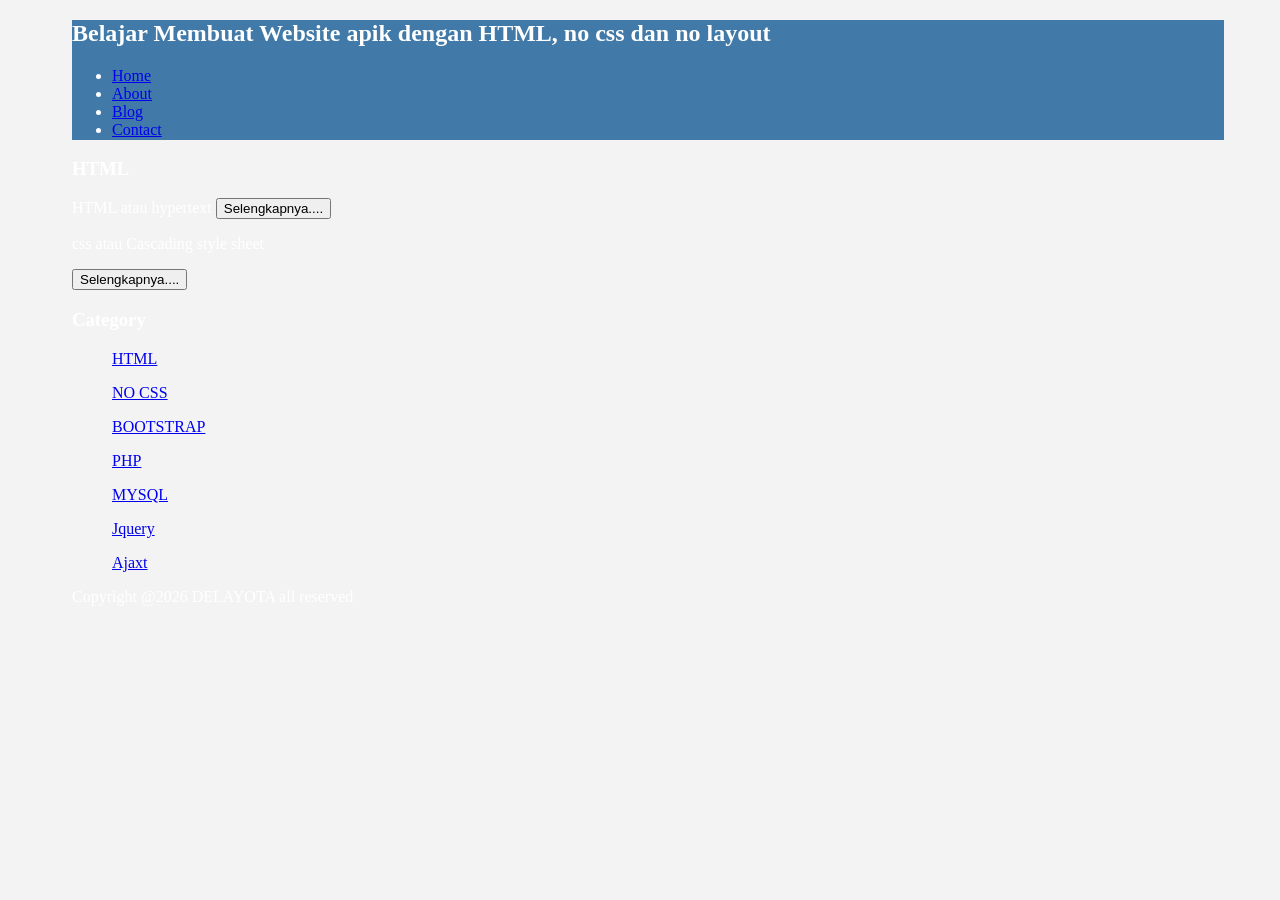
==== about.html @ e56849c3 "Update about.html" ====
<!DOCTYPE html>
<html lang="en">
 <head> 
    <title>Delayota</title>
    <link rel="stylesheet" href="style.css">
</head>
<body>

 <div class="header">
   <h2>Belajar Membuat Website apik dengan HTML, no css dan no layout</h2>
 <ul>
    <li><a href="index.html">Home</a></li>
    <li><a href="about.html">About</a></li>
    <li><a href="#">Blog</a></li>
    <li><a href="#">Contact</a></li>
  </ul>
    <h3>HTML</h3>

    <p>HTML atau hypertext 
    <button>Selengkapnya....</button>
    <p>css atau Cascading style sheet</p>
    <button>Selengkapnya....</button>

 <h3>Category</h3>
 <ul>
   <p><a href="#" >HTML</a></p>
   <p><a href="#" >NO CSS</a></p>
   <p><a href="#" >BOOTSTRAP</a></p>
   <p><a href="#" >PHP</a></p>
   <p><a href="#" >MYSQL</a></p>
   <p><a href="#" >Jquery</a></p>
   <p><a href="#" >Ajaxt</a></p>
 </ul>
   <p>Copyright @2026 DELAYOTA all reserved</p>
 </body>
</html>
---- style.css ----
body{
    background:#f3f3f3;
    color:#333;
    width:100%;
    font-family:sans-serif:
    margin:0 auto;

}

.header{
    width:90%; 
    margin:auto;
    height:120px;
    background:#417aa8;
    color:#fff;
}

.jarak{ 
   padding:0 2pc; 

}
.menu{
    background-color:#417aa8:
    height:50px;
    line-height:50px;
    position:relative;
    width:90%
    margin:0 auto;
    padding:0 auto;

}

    content{
      width:90%;
      margin:auto;
      height:420px;
      padding:0.1px;
      background:#fff;
      color:#333;

}
.menu ul {
    list-style:none;
}
.menu ul li a { 
    float:left;
    width:70px;
    display:block;
    text-align:center;
    color:#FFF;
    text-decoration:none;

} 
.border{
      border:2px solid #4887b9;
      margin-top:1pc;
      padding-bottom:1pc;
      padding-left:2pc;
      padding-right:2pc;
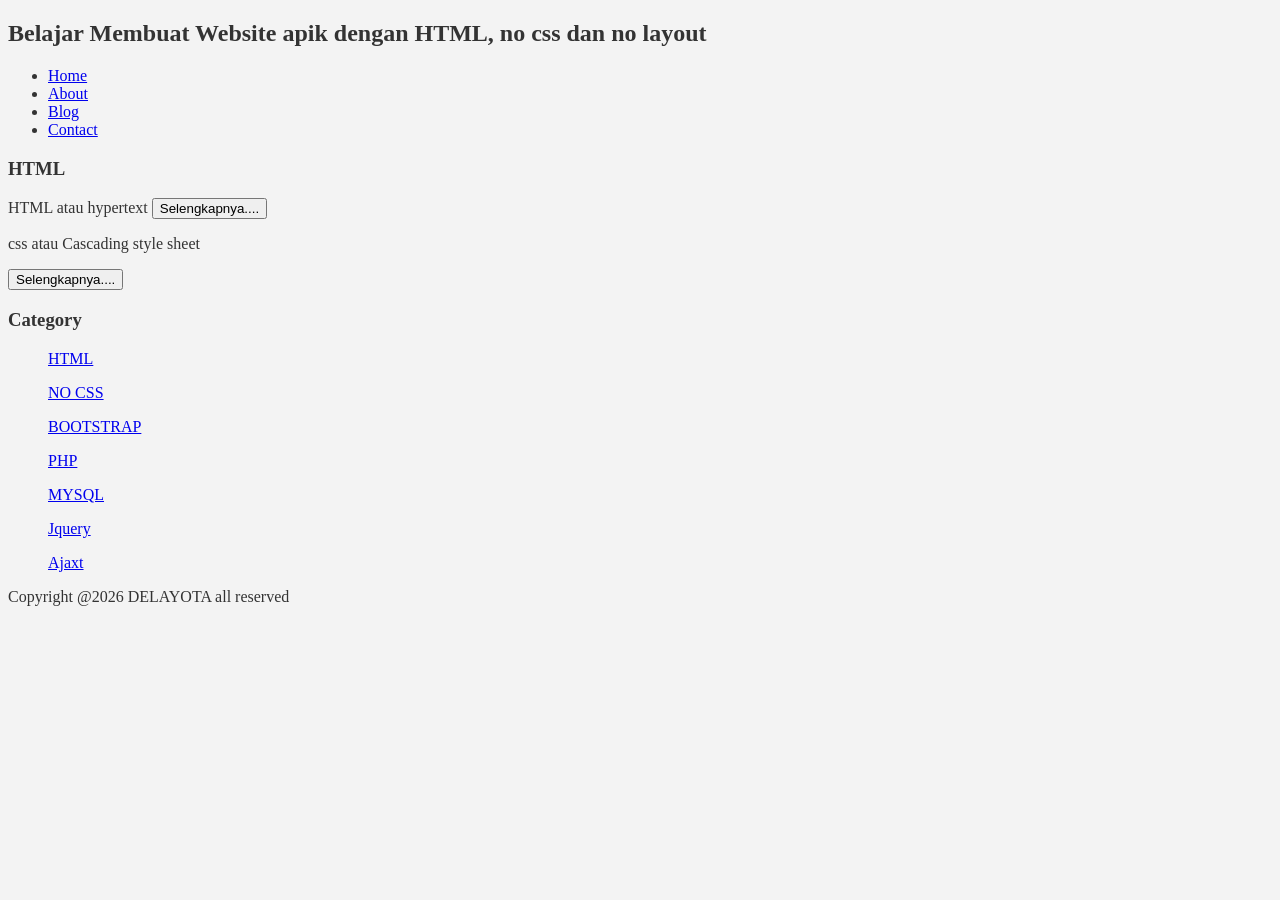
==== commit 819f0760: "Update about.html" ====
--- a/about.html
+++ b/about.html
@@ -5,8 +5,6 @@
     <link rel="stylesheet" href="style.css">
 </head>
 <body>
-
- <div class="header">
    <h2>Belajar Membuat Website apik dengan HTML, no css dan no layout</h2>
  <ul>
     <li><a href="index.html">Home</a></li>
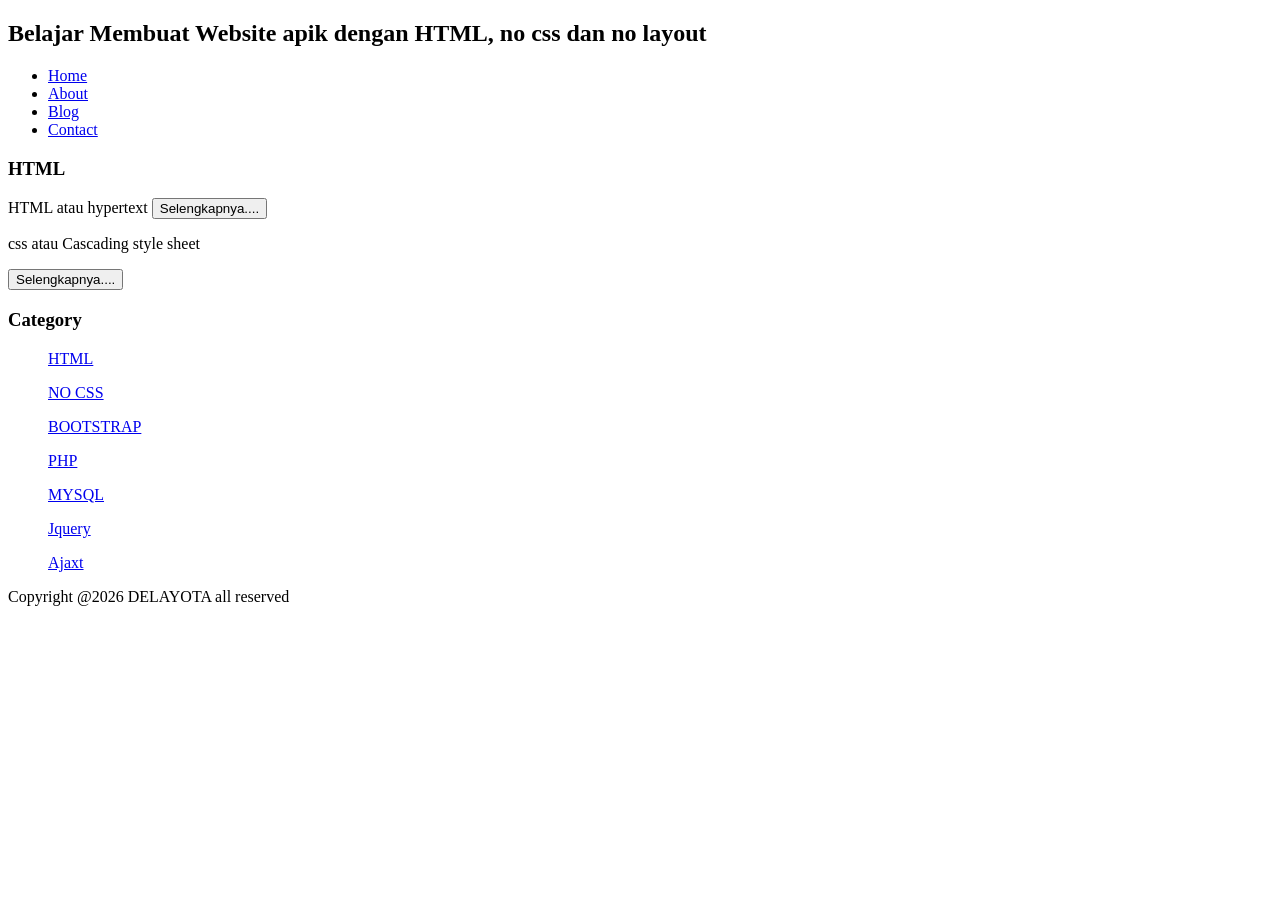
==== commit a1cc59e7: "Update about.html" ====
--- a/about.html
+++ b/about.html
@@ -2,8 +2,7 @@
 <html lang="en">
  <head> 
     <title>Delayota</title>
-    <link rel="stylesheet" href="style.css">
-</head>
+    </head>
 <body>
    <h2>Belajar Membuat Website apik dengan HTML, no css dan no layout</h2>
  <ul>
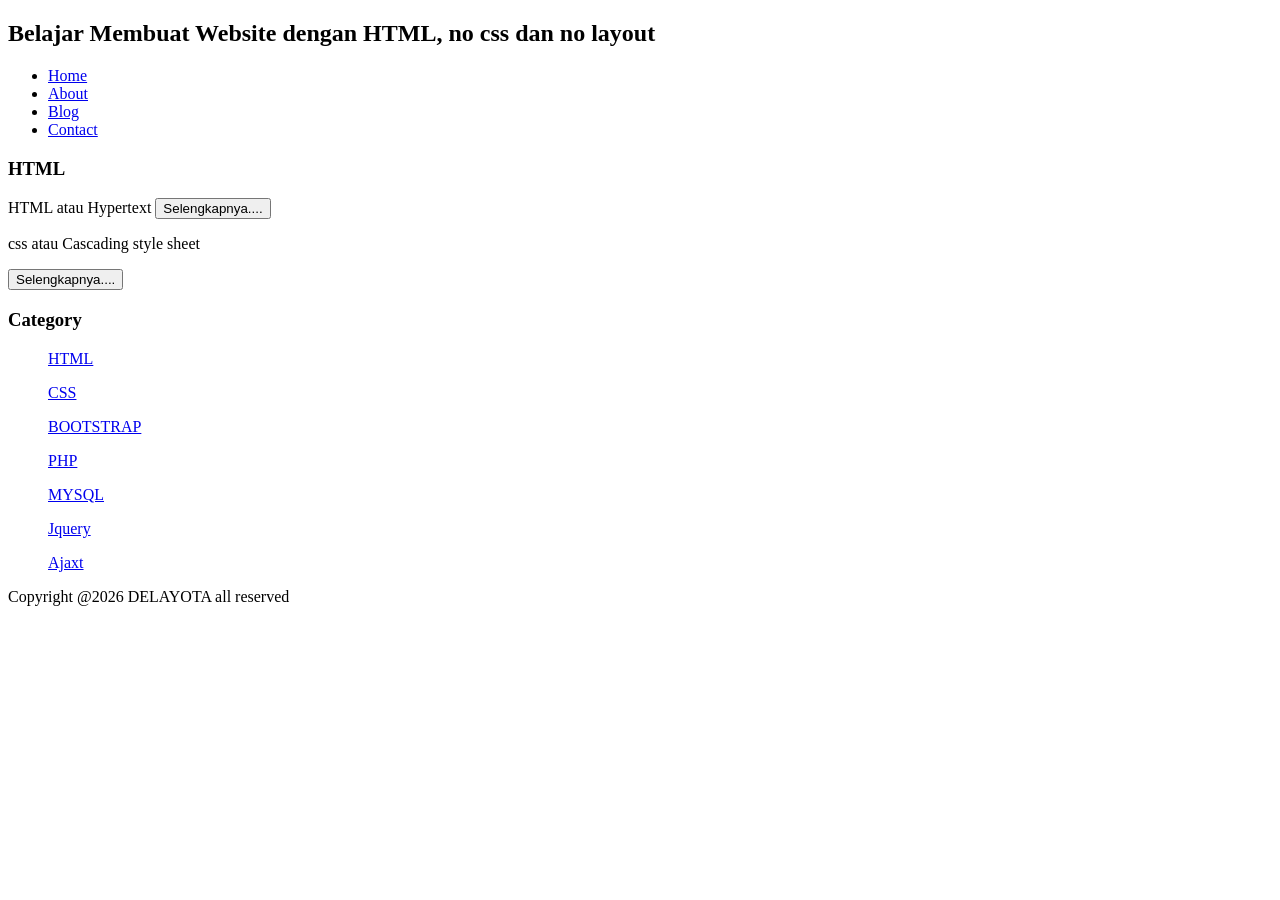
==== commit 8b3b2103: "Update about.html" ====
--- a/about.html
+++ b/about.html
@@ -2,33 +2,33 @@
 <html lang="en">
  <head> 
     <title>Delayota</title>
-    </head>
+</head>
 <body>
-   <h2>Belajar Membuat Website apik dengan HTML, no css dan no layout</h2>
- <ul>
-    <li><a href="index.html">Home</a></li>
-    <li><a href="about.html">About</a></li>
-    <li><a href="#">Blog</a></li>
-    <li><a href="#">Contact</a></li>
-  </ul>
-    <h3>HTML</h3>
+   <h2>Belajar Membuat Website dengan HTML, no css dan no layout</h2>
+          <ul>
+                  <li><a href="index.html">Home</a></li>
+                  <li><a href="about.html">About</a></li>
+                  <li><a href="#">Blog</a></li>
+                  <li><a href="#">Contact</a></li>
+          </ul>
+                  <h3>HTML</h3>
 
-    <p>HTML atau hypertext 
-    <button>Selengkapnya....</button>
-    <p>css atau Cascading style sheet</p>
-    <button>Selengkapnya....</button>
+                  <p>HTML atau Hypertext 
+                  <button>Selengkapnya....</button>
+                  <p>css atau Cascading style sheet</p>
+                  <button>Selengkapnya....</button>
 
- <h3>Category</h3>
- <ul>
-   <p><a href="#" >HTML</a></p>
-   <p><a href="#" >NO CSS</a></p>
-   <p><a href="#" >BOOTSTRAP</a></p>
-   <p><a href="#" >PHP</a></p>
-   <p><a href="#" >MYSQL</a></p>
-   <p><a href="#" >Jquery</a></p>
-   <p><a href="#" >Ajaxt</a></p>
- </ul>
-   <p>Copyright @2026 DELAYOTA all reserved</p>
+         <h3>Category</h3>
+         <ul>
+                 <p><a href="#" >HTML</a></p>
+                 <p><a href="#" >CSS</a></p>
+                 <p><a href="#" >BOOTSTRAP</a></p>
+                 <p><a href="#" >PHP</a></p>
+                 <p><a href="#" >MYSQL</a></p>
+                 <p><a href="#" >Jquery</a></p>
+                 <p><a href="#" >Ajaxt</a></p>
+         </ul>
+                 <p>Copyright @2026 DELAYOTA all reserved</p>
  </body>
 </html>
 
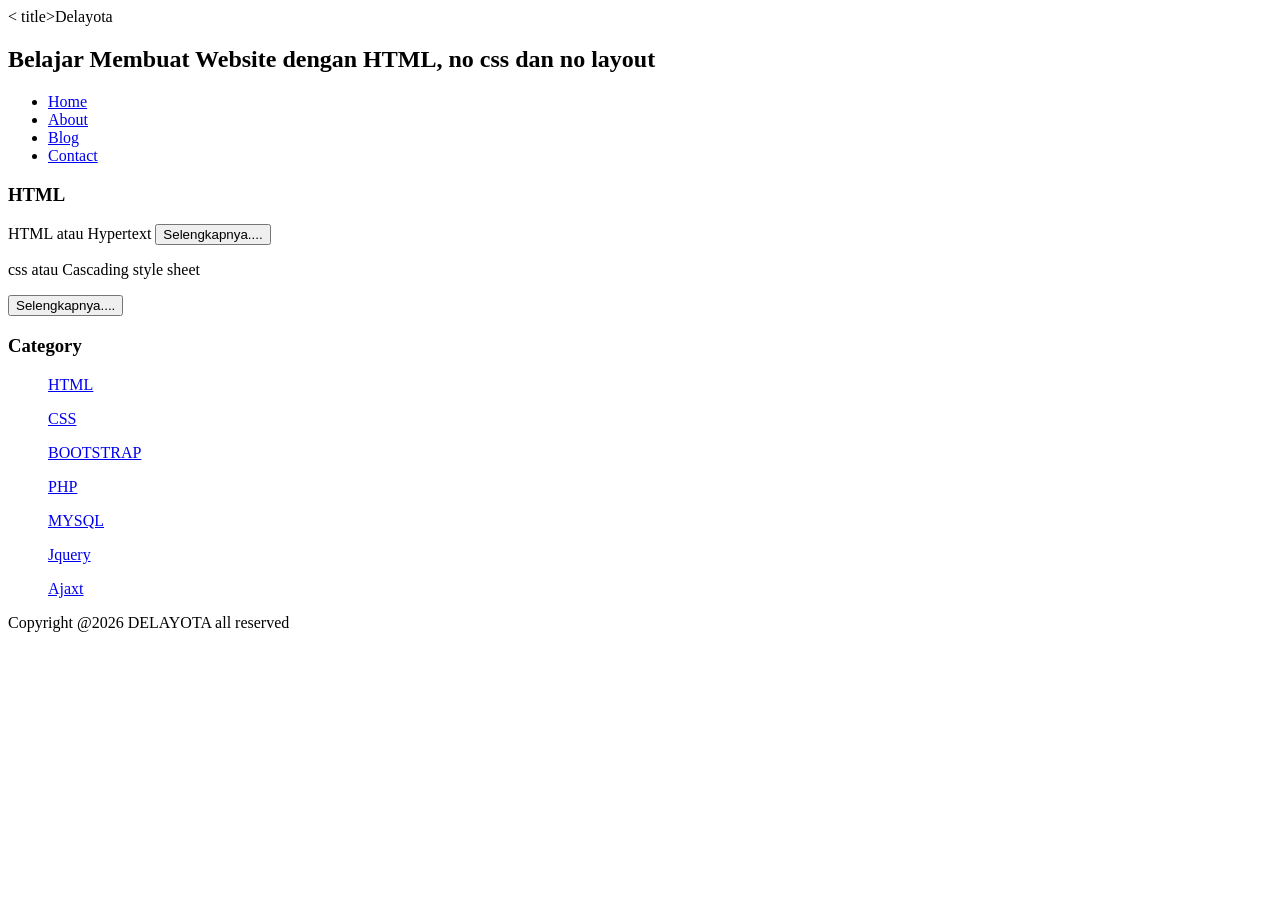
==== commit a7bd59b1: "Update about.html" ====
--- a/about.html
+++ b/about.html
@@ -1,35 +1,35 @@
-<!DOCTYPE html>
+<!Doctype HTML>
 <html lang="en">
- <head> 
-    <title>Delayota</title>
-</head>
-<body>
-   <h2>Belajar Membuat Website dengan HTML, no css dan no layout</h2>
-          <ul>
-                  <li><a href="index.html">Home</a></li>
-                  <li><a href="about.html">About</a></li>
-                  <li><a href="#">Blog</a></li>
-                  <li><a href="#">Contact</a></li>
-          </ul>
-                  <h3>HTML</h3>
+  <head> 
+    < title>Delayota</title>
+  </head>
+  <body>
+     <h2>Belajar Membuat Website dengan HTML, no css dan no layout</h2>
+            <ul>
+                    <li><a href="index.html">Home</a></li>
+                    <li><a href="about.html">About</a></li>
+                    <li><a href="#">Blog</a></li>
+                    <li><a href="#">Contact</a></li>
+             </ul>
+                    <h3>HTML</h3>
 
-                  <p>HTML atau Hypertext 
-                  <button>Selengkapnya....</button>
-                  <p>css atau Cascading style sheet</p>
-                  <button>Selengkapnya....</button>
+                    <p>HTML atau Hypertext 
+                    <button>Selengkapnya....</button>
+                    <p>css atau Cascading style sheet</p>
+                    <button>Selengkapnya....</button>
 
-         <h3>Category</h3>
-         <ul>
-                 <p><a href="#" >HTML</a></p>
-                 <p><a href="#" >CSS</a></p>
-                 <p><a href="#" >BOOTSTRAP</a></p>
-                 <p><a href="#" >PHP</a></p>
-                 <p><a href="#" >MYSQL</a></p>
-                 <p><a href="#" >Jquery</a></p>
-                 <p><a href="#" >Ajaxt</a></p>
-         </ul>
-                 <p>Copyright @2026 DELAYOTA all reserved</p>
- </body>
+             <h3>Category</h3>
+             <ul>
+                    <p><a href="#" >HTML</a></p>
+                    <p><a href="#" >CSS</a></p>
+                    <p><a href="#" >BOOTSTRAP</a></p>
+                    <p><a href="#" >PHP</a></p>
+                    <p><a href="#" >MYSQL</a></p>
+                    <p><a href="#" >Jquery</a></p>
+                    <p><a href="#" >Ajaxt</a></p>
+             </ul>
+                    <p>Copyright @2026 DELAYOTA all reserved</p>
+  </body>
 </html>
 
 
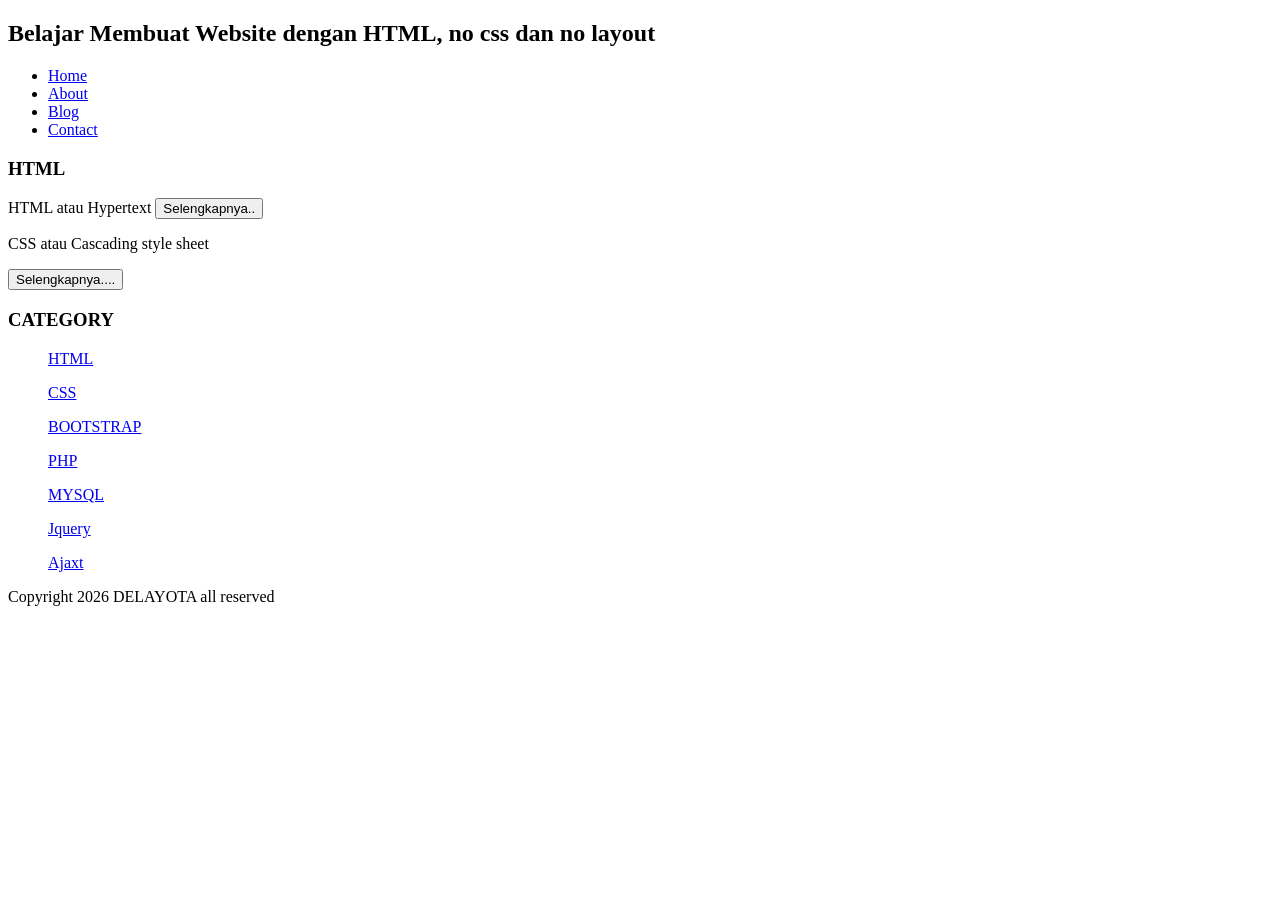
==== commit 6c4e139a: "Update about.html" ====
--- a/about.html
+++ b/about.html
@@ -1,7 +1,7 @@
 <!Doctype HTML>
 <html lang="en">
   <head> 
-    < title>Delayota</title>
+     <title>DELAYOTA</title>
   </head>
   <body>
      <h2>Belajar Membuat Website dengan HTML, no css dan no layout</h2>
@@ -14,21 +14,21 @@
                     <h3>HTML</h3>
 
                     <p>HTML atau Hypertext 
-                    <button>Selengkapnya....</button>
-                    <p>css atau Cascading style sheet</p>
+                    <button>Selengkapnya..</button>
+                    <p>CSS atau Cascading style sheet</p>
                     <button>Selengkapnya....</button>
 
-             <h3>Category</h3>
+             <h3>CATEGORY</h3>
              <ul>
-                    <p><a href="#" >HTML</a></p>
-                    <p><a href="#" >CSS</a></p>
-                    <p><a href="#" >BOOTSTRAP</a></p>
-                    <p><a href="#" >PHP</a></p>
-                    <p><a href="#" >MYSQL</a></p>
-                    <p><a href="#" >Jquery</a></p>
-                    <p><a href="#" >Ajaxt</a></p>
+                     <p><a href="#" >HTML</a></p>
+                     <p><a href="#" >CSS</a></p>
+                     <p><a href="#" >BOOTSTRAP</a></p>
+                     <p><a href="#" >PHP</a></p>
+                     <p><a href="#" >MYSQL</a></p>
+                     <p><a href="#" >Jquery</a></p>
+                     <p><a href="#" >Ajaxt</a></p>
              </ul>
-                    <p>Copyright @2026 DELAYOTA all reserved</p>
+                     <p>Copyright 2026 DELAYOTA all reserved</p>
   </body>
 </html>
 
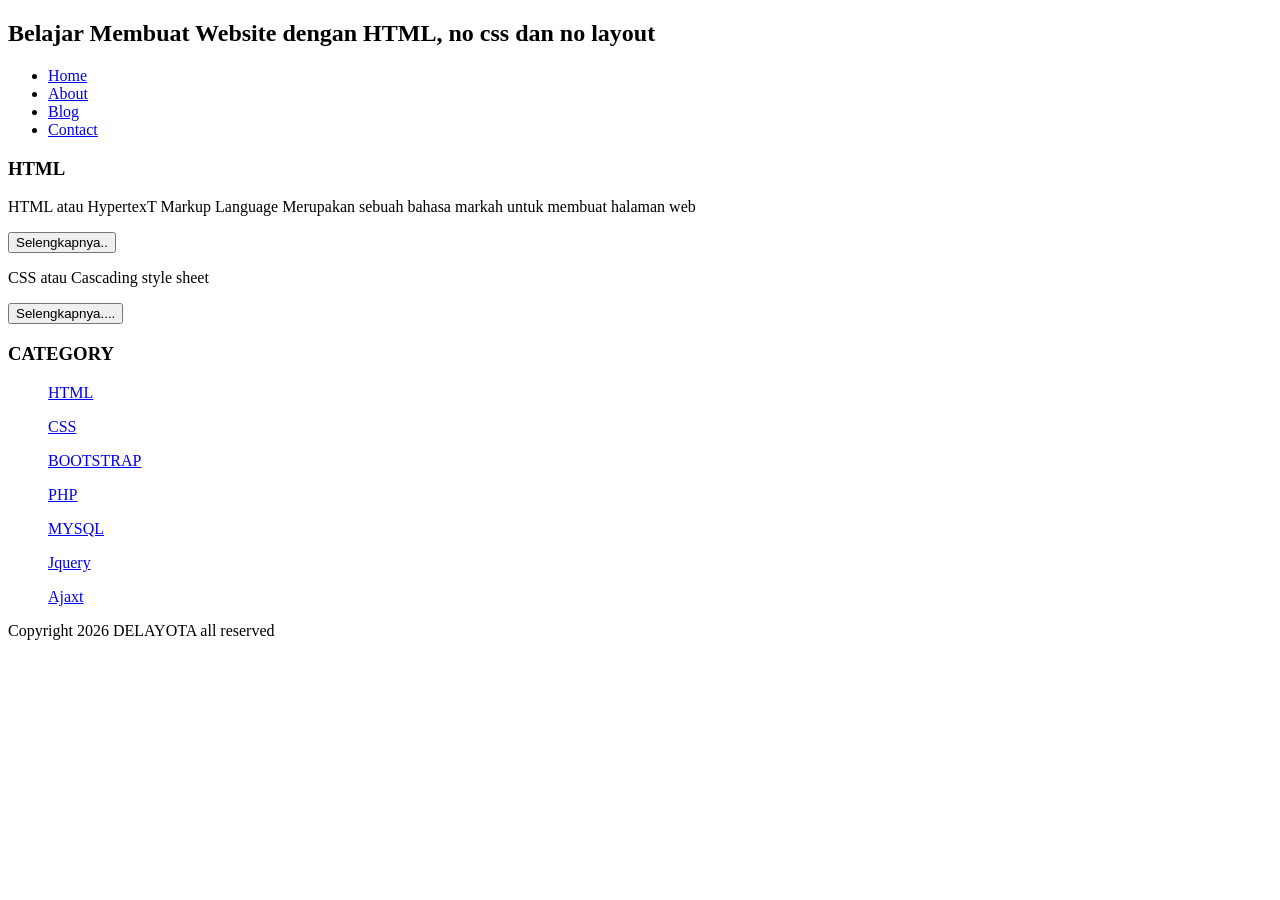
==== commit 58d43ed7: "Update about.html" ====
--- a/about.html
+++ b/about.html
@@ -13,7 +13,7 @@
              </ul>
                     <h3>HTML</h3>
 
-                    <p>HTML atau Hypertext 
+                    <p>HTML atau HypertexT Markup Language Merupakan sebuah bahasa markah untuk membuat halaman web </p>
                     <button>Selengkapnya..</button>
                     <p>CSS atau Cascading style sheet</p>
                     <button>Selengkapnya....</button>
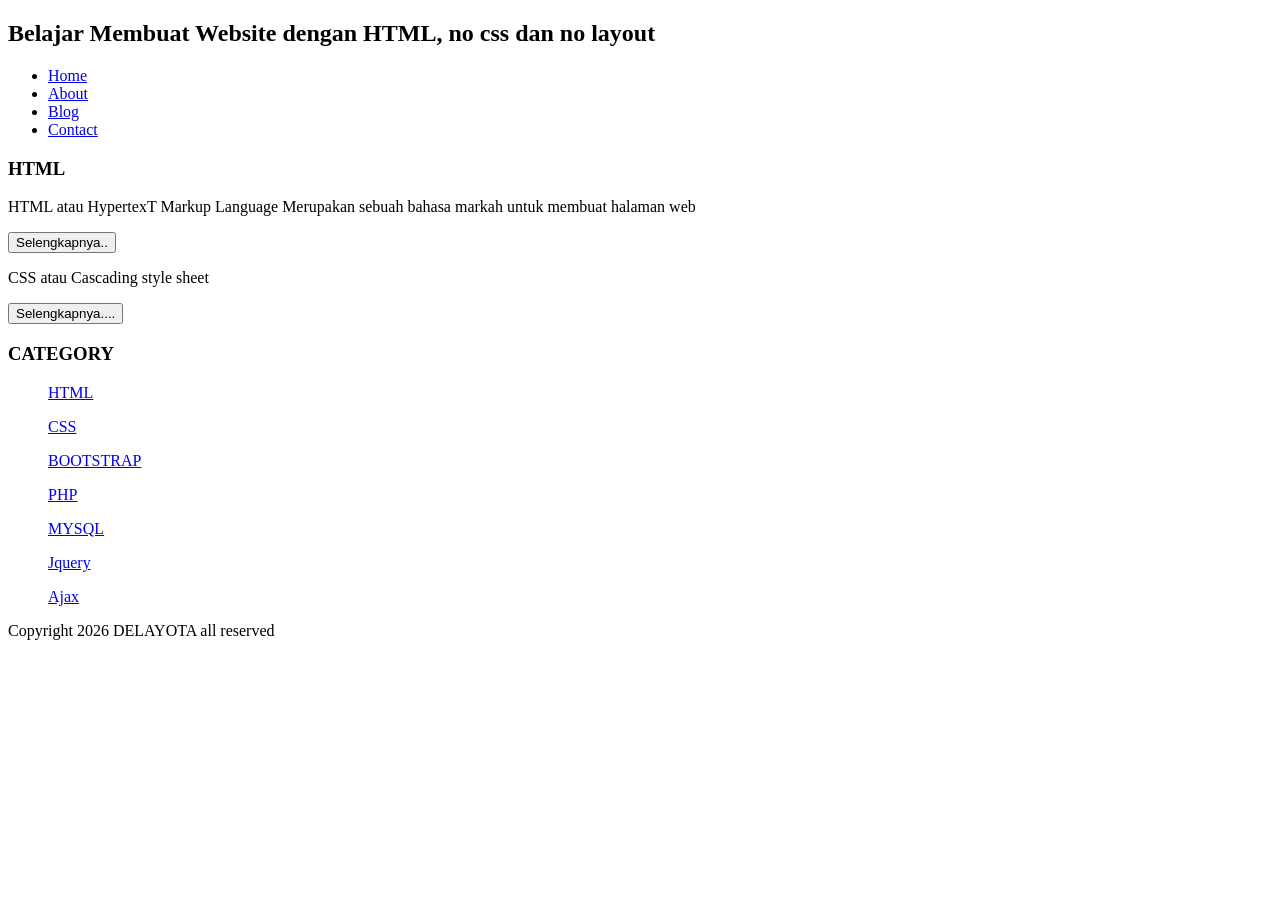
==== commit 5db6870d: "Update about.html" ====
--- a/about.html
+++ b/about.html
@@ -26,7 +26,7 @@
                      <p><a href="#" >PHP</a></p>
                      <p><a href="#" >MYSQL</a></p>
                      <p><a href="#" >Jquery</a></p>
-                     <p><a href="#" >Ajaxt</a></p>
+                     <p><a href="#" >Ajax</a></p>
              </ul>
                      <p>Copyright 2026 DELAYOTA all reserved</p>
   </body>
